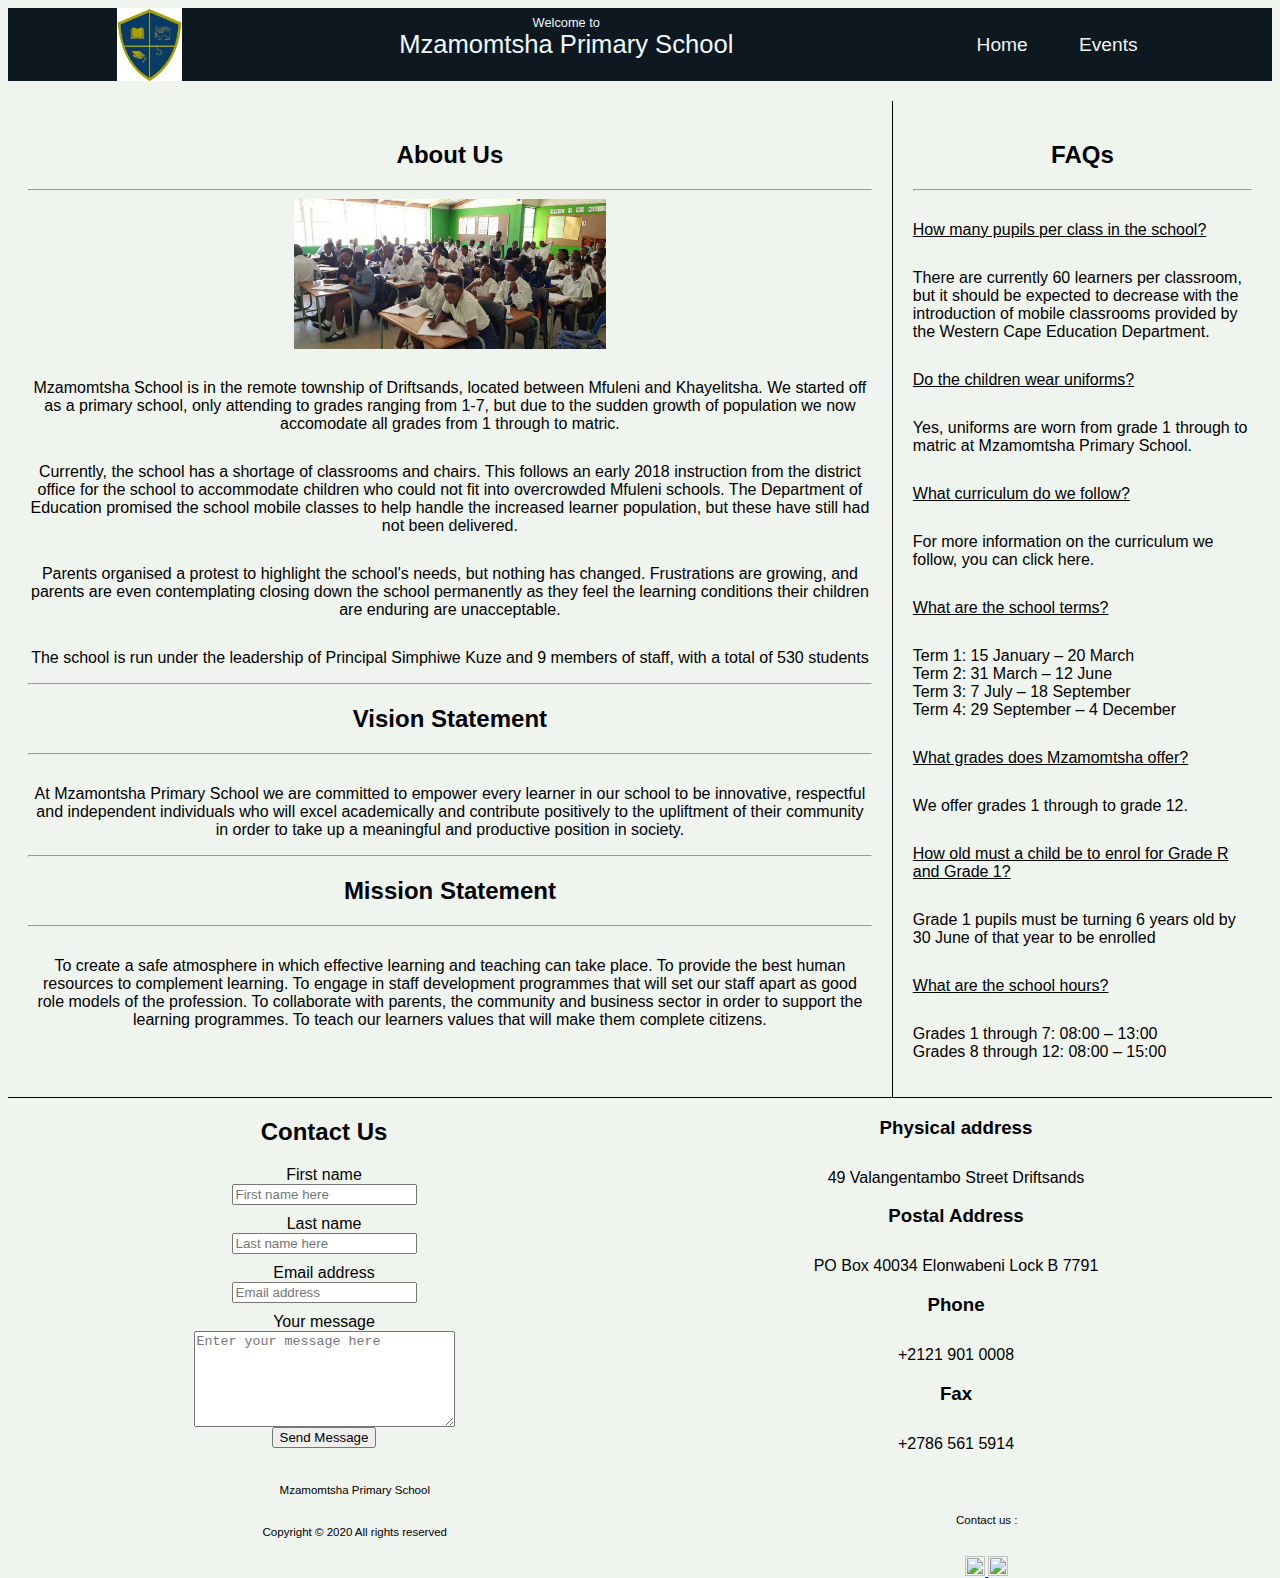
==== about_us.html @ 044bbd22 "Add files via upload" ====
﻿<!DOCTYPE html>
<html>
    <head>
        <meta charset="utf-8">
        <meta name = "viewport" content= "width=device-width, initial-scale=1.0">
        <title>About Us</title>
        <link rel="stylesheet" href="styles/styles_aboutus.css">
    </head>

    <body>
        <header class="top">
            <div id="logo">
                <img src="images/logo.jpg" style="width: 5.06vw; height:auto;">
            </div>
            <div class ="heading">
                <div class= "heading_top">
                    Welcome to
                </div>
            <div class= "heading_bottom">
                Mzamomtsha Primary School
            </div>
            </div>
            <div class="links">
                <a class= "link" href="index.html">Home</a>
                <a class= "link" href="events.html">Events</a>
            </div>
        </header>
        <div class="spacer">
        </div>
      
<!-- ----------------------------------------------------------------------------------- -->

<!-- -------------------------------------------------------------------------- -->
 <div class="content">
       <div class="about">
           <h2>About Us</h2><hr></hr>
    
           <div class="img">
               <img src="images/about.jpeg" alt="classroom with students" max-width="100%" height="150px">
           </div>
           <p>Mzamomtsha School is in the remote township of Driftsands, located between Mfuleni and Khayelitsha. We started off as a primary school, only attending to grades ranging from 1-7, but due to the sudden growth of population we now accomodate all grades from 1 through to matric.</p>
           <p>Currently, the school has a shortage of classrooms and chairs. This follows an early 2018 instruction from the district office for the school to accommodate children who could not fit into overcrowded Mfuleni schools. The Department of Education promised the school mobile classes to help handle the increased learner population, but these have still had not been delivered.</p> 
           <p>Parents organised a protest to highlight the school's needs, but nothing has changed. Frustrations are growing, and parents are even contemplating closing down the school permanently as they feel the
            learning conditions their children are enduring are unacceptable.</p>
           <p>The school is run under the leadership of Principal Simphiwe Kuze and 9 members of staff, with a total of 530 students</p>  
           <hr></hr><h2>Vision Statement</h2><hr></hr>
           <p>At Mzamontsha Primary School we are committed to empower every learner in our school to be innovative, respectful and independent individuals who will excel academically and contribute positively to the upliftment of their community in order to take up a meaningful and productive position in society.</p>
           <hr></hr><h2>Mission Statement</h2><hr></hr>
           <p>To create a safe atmosphere in which effective learning and teaching can take place. To provide the best human resources to complement learning. To engage in staff development programmes that will set our staff apart as good role models of the profession. To collaborate with parents, the community and business sector in order to support the learning programmes. To teach our learners values that will make them complete citizens.</p>
       </div>
           
       <div class="faqs">
           </hr><h2>FAQs</h2><hr></hr>
           <p class="q">How many pupils per class in the school?</p>
           <p class="a">There are currently 60 learners per classroom, but it should be expected to decrease with the introduction of mobile classrooms provided by the Western Cape Education Department.</p>
           <p class="q">Do the children wear uniforms?</p>
           <p class="a">Yes, uniforms are worn from grade 1 through to matric at Mzamomtsha Primary School.</p>
           <p class="q">What curriculum do we follow?</p>
           <p class="a">For more information on the curriculum we follow, you can click here.</p>
           <p class="q">What are the school terms?</p>
           <p class="a">Term 1: 15 January – 20 March<br>
           Term 2: 31 March – 12 June<br>
           Term 3: 7 July – 18 September<br>
           Term 4: 29 September – 4 December</p>
           <p class="q">What grades does Mzamomtsha offer?</p>
           <p class="a">We offer grades 1 through to grade 12.</p>
           <p class="q">How old must a child be to enrol for Grade R and Grade 1?</p>
           <p class="a">Grade 1 pupils must be turning 6 years old by 30 June of that year to be enrolled</p>
           <p class="q">What are the school hours?</p>
           <p class="a">Grades 1 through 7: 08:00 – 13:00<br>
           Grades 8 through 12: 08:00 – 15:00</p>
      </div>
      </div>

      
<!-- ------------------------------------------------------------------------ -->


 <div class="contact">
      <form class="form-area">
          <h2>Contact Us</h2>
          <label for="fname">First name</label><br>
          <input type="text" id="fname" placeholder="First name here" required><br>
          <label for="message">Last name</label><br>
          <input type="text" id="lname" placeholder="Last name here"><br>
          <label for="message">Email address</label><br>
          <input type="text" id="email" placeholder="Email address" required><br>
          <label for="message">Your message</label><br>
          <textarea id="message" rows="6" cols="30" placeholder="Enter your message here" required></textarea><br>
          <input type="submit" id ="submit" value="Send Message">
      </form>
  
      <div class="contact-info">
          <h3>Physical address</h3>
          <p>49 Valangentambo Street
           Driftsands
          </p>
          <h3>Postal Address</h3>
          <p>
           PO Box 40034
           Elonwabeni
           Lock B
           7791
          </p>
          <h3>Phone</h3>
          <p>+2121 901 0008</p>
          <h3>Fax</h3>
          <p>+2786 561 5914</p>
      </div>
      </div>
  
    

<!-- --------------------------------------------------------------------------- -->
<footer class="bottom">
        <div class="copyright">
            Mzamomtsha Primary School
            <p>Copyright © 2020 All rights reserved</p>
        </div>
        <div class="socials">
            <p>Contact us :</p>
            <p>
                <a href="https://web.facebook.com/pages/Mzamomtsha-Primary-Driftsands/198964430601317?_rdc=1&_rdr" target="_blank">
                    <img src="https://facebookbrand.com/wp-content/uploads/2019/04/f_logo_RGB-Hex-Blue_512.png?w=512&h=512" width="20vw" >
                </a>
                <a href="https://m.youtube.com/watch?v=Fn2rbn5X1-w" target="_blank">
                    <img src="https://i7.pngguru.com/preview/963/811/734/youtube-red-logo-computer-icons-youtube.jpg" width="20vw">
                </a>
            </p>
        </div>
    </footer>
</body>

</html>
---- styles/styles_aboutus.css ----
* {
  box-sizing: border-box;
}

.top
{
    display: flex ;
    justify-content: space-around;
    flex-flow: row ;
    background-color:  #0D1821; 
}
.heading
{
    color: aliceblue ;
}
.heading_top
{
    padding-top: 7px;
    font-size: 1vw;
    text-align: center;
}
.heading_bottom
{
    font-size: 2vw;
    text-align: center;
}
.links
{
    display: flex ;
    text-align: center;
    background-color: #0D1821;
}
.links a {
    float: left;
    color: #F0F4EF;
    text-align: center;
    padding: 2vw;
    text-decoration: none;
    font-size: 1.5vw;
}
.links a:hover {
    background-color: #ddd;
    color: black;
}
.links a.active {
    background-color: #4CAF50;
    color: white;
}

.spacer
{
    padding: 10px;
}



body{
  background-color: #F0F4EF;
  font-family: sans-serif;
}

.header{
  height: 200px;
  text-align: center;
  padding: 20px;
  background-image: url(images/school_front.jpeg);
  background-size: cover;
}
/* ----------------------------------------------------------- */
.bottom_contact {display: flex;
 flex-wrap:wrap; margin-top: 20px; }
.bottom_contact img {margin-top: 20px; }
.content {  
  display: flex;
  flex-wrap:wrap;
}

.about {
  flex: 70%;
  padding: 20px;
  text-align:center;
  background-color: F0F4EF;
  border-right: 1px solid black;
}


.faqs {
  flex: 30%;
  padding: 20px;
  background-color: F0F4EF;
}

.faqs > h2 {
  text-align: center;
}

.q {
  text-decoration: underline;
}

.img {
  height: 150px;
  margin: 0 auto;
}

@media screen and (max-width: 100px) {
  .content {   
    flex-direction: column;
  }
}

.contact {
  background-color: F0F4EF;
  display: flex;
  border-top: 1px solid black;
  flex-wrap: wrap;
}

.form-area {
  flex: 50%;
  text-align: center;
}

.contact-info {
  flex: 50%;
  text-align: center;
}

.contact > h2 {
  text-align: center;
}

input {
  margin-bottom: 10px;
}

  



/* -------------------------------------------------- */

.content {  
  display: flex;
  flex-wrap:wrap;
}

.about {
  flex: 70%;
  padding: 20px;
  text-align:center;
  background-color: F0F4EF;
  border-right: 1px solid black;
}


.faqs {
  flex: 30%;
  padding: 20px;
  background-color: F0F4EF;
}

.faqs > h2 {
  text-align: center;
}

.q {
  text-decoration: underline;
}

.img {
  height: 150px;
  margin: 0 auto;
}


@media screen and (max-width: 100px) {
  .content {   
    flex-direction: column;
  }
}

.contact {
  background-color: F0F4EF;
  display: flex;
  border-top: 1px solid black;
  flex-wrap: wrap;
}

.form-area {
  flex: 50%;
  text-align: center;
}

.contact-info {
  flex: 50%;
  text-align: center;
}

.contact > h2 {
  text-align: center;
}

input {
  margin-bottom: 10px;
}

  

/* footer containing copyright and social media links */
.bottom
{
    display: flex;
    justify-content: space-around;
    vertical-align: baseline;
    text-align: center;
    height: 60px;
}

.copyright
{
    padding: 10px;
    font-size: 0.9vw;
}

.socials
{
    text-align: center ;
    padding: 10px;
    font-size: 0.9vw;
}

 


 p{margin-top: 30px}
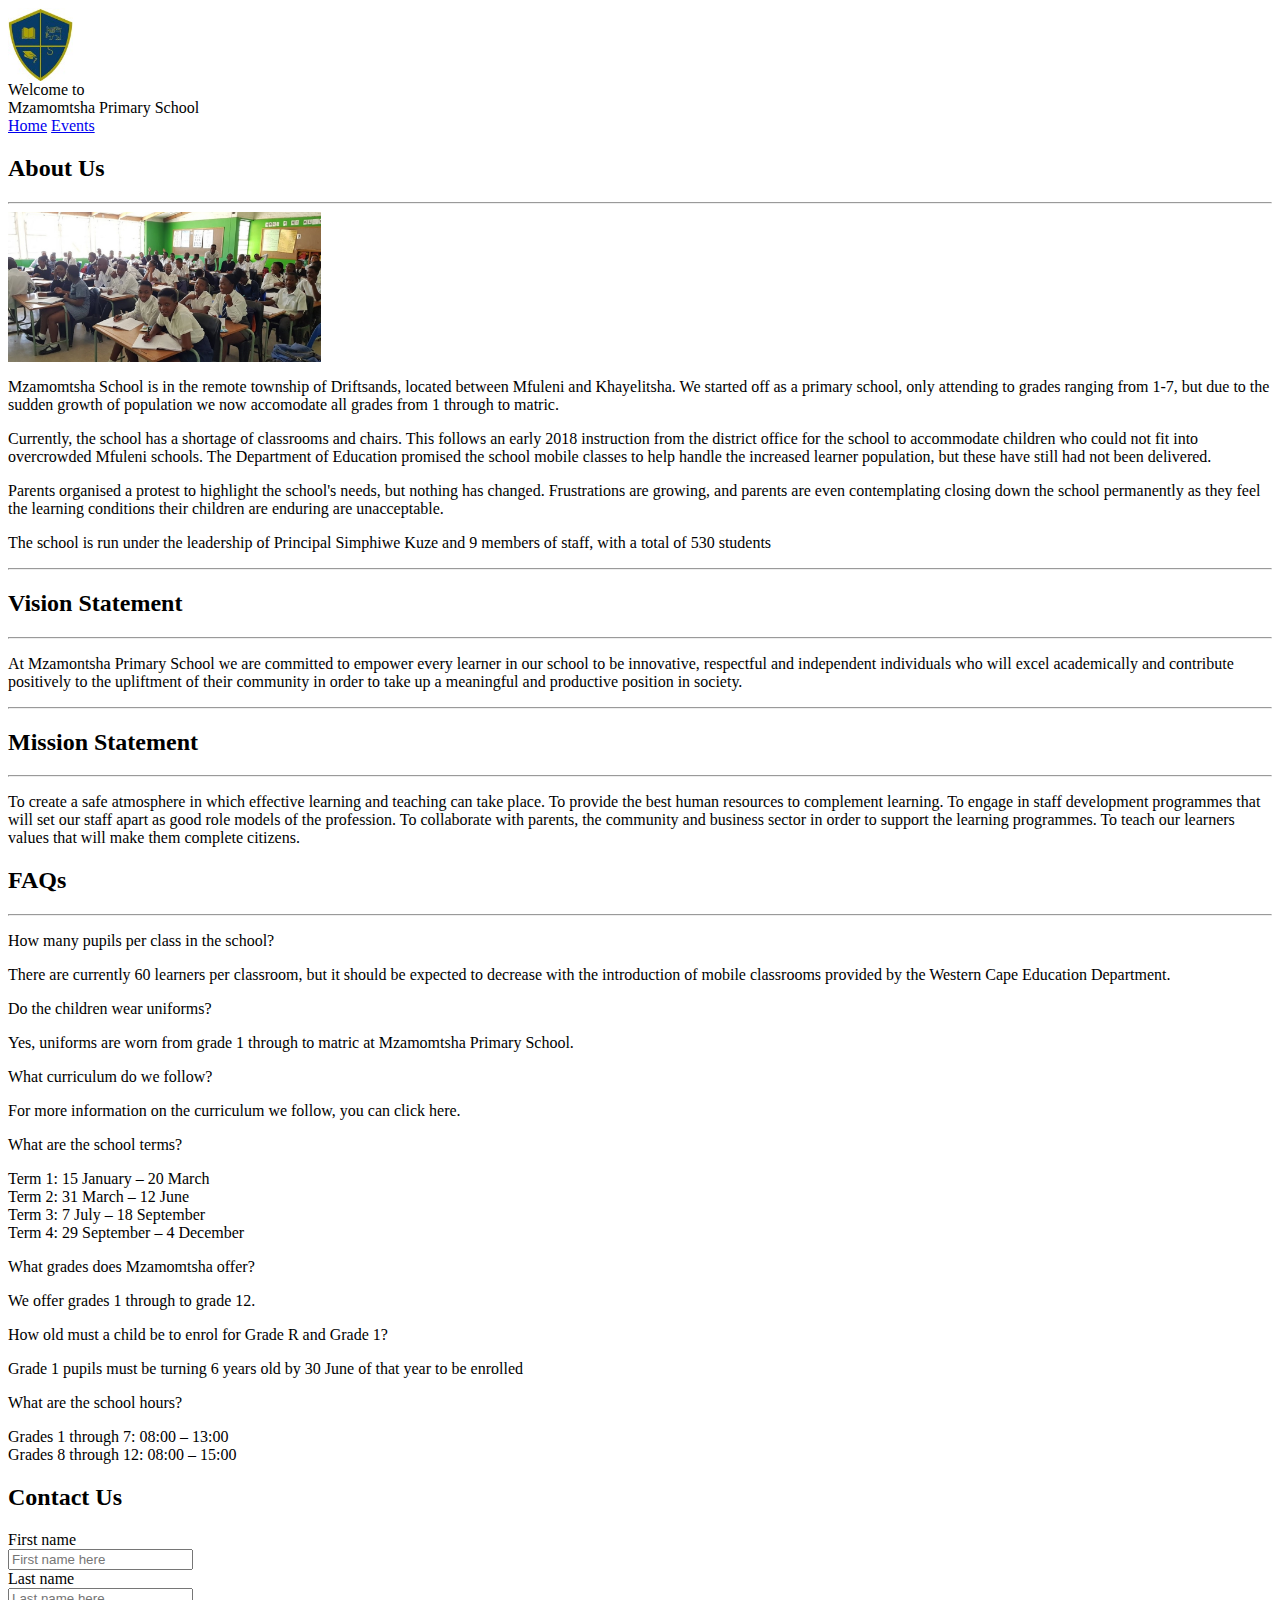
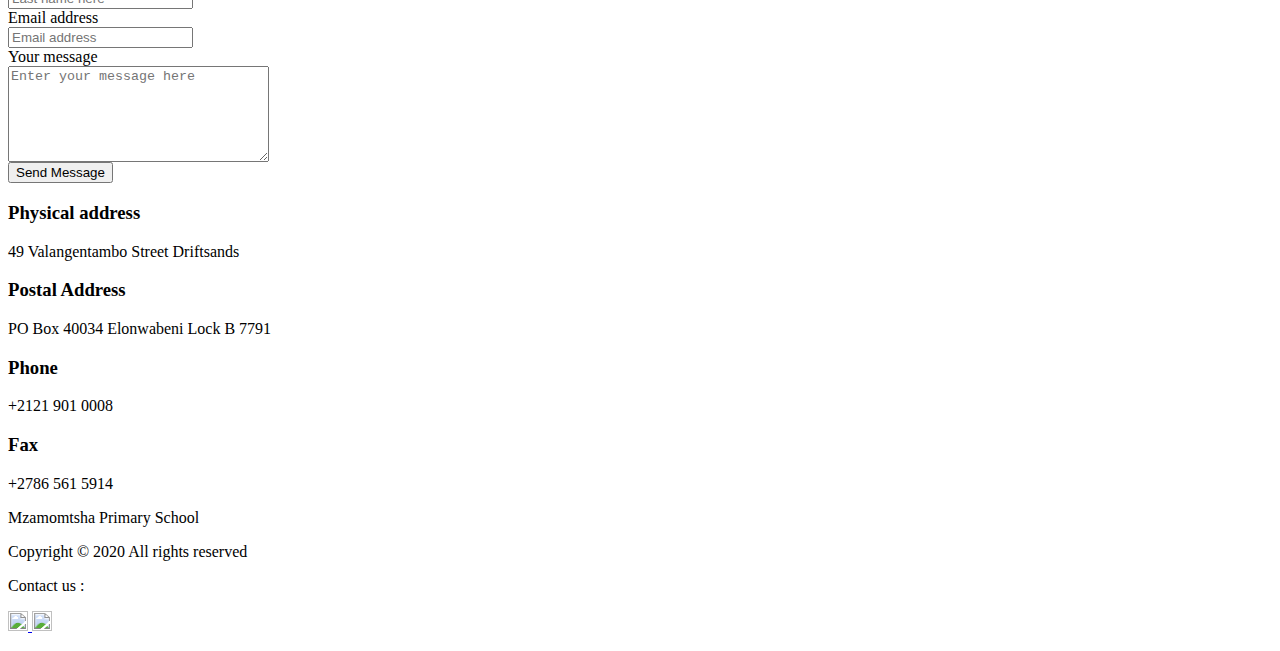
==== commit 46d341ba: "Update about_us.html" ====
--- a/about_us.html
+++ b/about_us.html
@@ -1,134 +1,243 @@
-﻿<!DOCTYPE html>
-<html>
-    <head>
-        <meta charset="utf-8">
-        <meta name = "viewport" content= "width=device-width, initial-scale=1.0">
-        <title>About Us</title>
-        <link rel="stylesheet" href="styles/styles_aboutus.css">
-    </head>
-
-    <body>
-        <header class="top">
-            <div id="logo">
-                <img src="images/logo.jpg" style="width: 5.06vw; height:auto;">
-            </div>
-            <div class ="heading">
-                <div class= "heading_top">
-                    Welcome to
-                </div>
-            <div class= "heading_bottom">
-                Mzamomtsha Primary School
-            </div>
-            </div>
-            <div class="links">
-                <a class= "link" href="index.html">Home</a>
-                <a class= "link" href="events.html">Events</a>
-            </div>
-        </header>
-        <div class="spacer">
-        </div>
+<!DOCTYPE html>
+
+<html lang="en" dir="ltr">
+    
+<head>
+   
+  <title>About Us</title>
+       
+  <style>* {
+ box-sizing: border-box;
+}
+
+</style>
+  <link rel="stylesheet" href="styles/all_styles.css">
+    
+  <meta charset="utf-8">
+        
+  <meta name="viewport" content="width=device-width, initial-scale=1.0">
+        
+</head>
+
+  
+<!-- ----------------------------------------------------------------------------------- -->  
+<body>
+        
+  <header class="top">
+            
+    <div id="logo">
+                
+      <img src="images/logo.jpg" style="width: 5.06vw; height:auto;">
+            
+    </div>
+            
+    <div class ="heading">
+                
+      <div class= "heading_top">
+                    Welcome to
+                </div>
+            
+      <div class= "heading_bottom">
+                Mzamomtsha Primary School
+            </div>
+            
+    </div>
+            
+    <div class="links">
+                
+      <a class= "link" href="index.html">Home</a>
+                
+      <a class= "link" href="events.html">Events</a>
+            
+    </div>
+        
+  </header>
+        
+  <div class="spacer">
+        </div>
       
 <!-- ----------------------------------------------------------------------------------- -->
 
 <!-- -------------------------------------------------------------------------- -->
- <div class="content">
-       <div class="about">
-           <h2>About Us</h2><hr></hr>
-    
-           <div class="img">
-               <img src="images/about.jpeg" alt="classroom with students" max-width="100%" height="150px">
-           </div>
-           <p>Mzamomtsha School is in the remote township of Driftsands, located between Mfuleni and Khayelitsha. We started off as a primary school, only attending to grades ranging from 1-7, but due to the sudden growth of population we now accomodate all grades from 1 through to matric.</p>
-           <p>Currently, the school has a shortage of classrooms and chairs. This follows an early 2018 instruction from the district office for the school to accommodate children who could not fit into overcrowded Mfuleni schools. The Department of Education promised the school mobile classes to help handle the increased learner population, but these have still had not been delivered.</p> 
-           <p>Parents organised a protest to highlight the school's needs, but nothing has changed. Frustrations are growing, and parents are even contemplating closing down the school permanently as they feel the
-            learning conditions their children are enduring are unacceptable.</p>
-           <p>The school is run under the leadership of Principal Simphiwe Kuze and 9 members of staff, with a total of 530 students</p>  
-           <hr></hr><h2>Vision Statement</h2><hr></hr>
-           <p>At Mzamontsha Primary School we are committed to empower every learner in our school to be innovative, respectful and independent individuals who will excel academically and contribute positively to the upliftment of their community in order to take up a meaningful and productive position in society.</p>
-           <hr></hr><h2>Mission Statement</h2><hr></hr>
-           <p>To create a safe atmosphere in which effective learning and teaching can take place. To provide the best human resources to complement learning. To engage in staff development programmes that will set our staff apart as good role models of the profession. To collaborate with parents, the community and business sector in order to support the learning programmes. To teach our learners values that will make them complete citizens.</p>
-       </div>
-           
-       <div class="faqs">
-           </hr><h2>FAQs</h2><hr></hr>
-           <p class="q">How many pupils per class in the school?</p>
-           <p class="a">There are currently 60 learners per classroom, but it should be expected to decrease with the introduction of mobile classrooms provided by the Western Cape Education Department.</p>
-           <p class="q">Do the children wear uniforms?</p>
-           <p class="a">Yes, uniforms are worn from grade 1 through to matric at Mzamomtsha Primary School.</p>
-           <p class="q">What curriculum do we follow?</p>
-           <p class="a">For more information on the curriculum we follow, you can click here.</p>
-           <p class="q">What are the school terms?</p>
-           <p class="a">Term 1: 15 January – 20 March<br>
-           Term 2: 31 March – 12 June<br>
-           Term 3: 7 July – 18 September<br>
-           Term 4: 29 September – 4 December</p>
-           <p class="q">What grades does Mzamomtsha offer?</p>
-           <p class="a">We offer grades 1 through to grade 12.</p>
-           <p class="q">How old must a child be to enrol for Grade R and Grade 1?</p>
-           <p class="a">Grade 1 pupils must be turning 6 years old by 30 June of that year to be enrolled</p>
-           <p class="q">What are the school hours?</p>
-           <p class="a">Grades 1 through 7: 08:00 – 13:00<br>
-           Grades 8 through 12: 08:00 – 15:00</p>
-      </div>
-      </div>
-
+  <div class="content">
+       
+    <div class="about">
+           
+      <h2>About Us</h2><hr></hr>
+    
+           
+      <div class="img">
+               <img src="images/about.jpeg" alt="classroom with students" max-width="100%" height="150px">
+           </div>
+           
+      <p>Mzamomtsha School is in the remote township of Driftsands, located between Mfuleni and Khayelitsha. We started off as a primary school, only attending to grades ranging from 1-7, but due to the sudden growth of population we now accomodate all grades from 1 through to matric.
+      </p>
+           
+      <p>Currently, the school has a shortage of classrooms and chairs. This follows an early 2018 instruction from the district office for the school to accommodate children who could not fit into overcrowded Mfuleni schools. The Department of Education promised the school mobile classes to help handle the increased learner population, but these have still had not been delivered.
+      </p> 
+           
+      <p>Parents organised a protest to highlight the school's needs, but nothing has changed. Frustrations are growing, and parents are even contemplating closing down the school permanently as they feel the
+            learning conditions their children are enduring are unacceptable.
+      </p>
+           
+      <p>The school is run under the leadership of Principal Simphiwe Kuze and 9 members of staff, with a total of 530 students
+      </p>  
+           
+      <hr></hr>
+      <h2>Vision Statement</h2>
+      <hr></hr>
+           
+      <p>At Mzamontsha Primary School we are committed to empower every learner in our school to be innovative, respectful and independent individuals who will excel academically and contribute positively to the upliftment of their community in order to take up a meaningful and productive position in society.
+      </p>
+           
+      <hr></hr>
+      <h2>Mission Statement</h2>
+      <hr></hr>
+           
+      <p>To create a safe atmosphere in which effective learning and teaching can take place. To provide the best human resources to complement learning. To engage in staff development programmes that will set our staff apart as good role models of the profession. To collaborate with parents, the community and business sector in order to support the learning programmes. To teach our learners values that will make them complete citizens.
+      </p>
+       
+    </div>
+           
+       
+    <div class="faqs">
+           
+      </hr>
+      <h2>FAQs</h2>
+      <hr></hr>
+           
+      <p class="q">How many pupils per class in the school?</p>
+           
+      <p class="a">There are currently 60 learners per classroom, but it should be expected to decrease with the introduction of mobile classrooms provided by the Western Cape Education Department.</p>
+           
+      <p class="q">Do the children wear uniforms?</p>
+           
+      <p class="a">Yes, uniforms are worn from grade 1 through to matric at Mzamomtsha Primary School.</p>
+           
+      <p class="q">What curriculum do we follow?</p>
+           
+      <p class="a">For more information on the curriculum we follow, you can click here.</p>
+           
+      <p class="q">What are the school terms?</p>
+           
+      <p class="a">Term 1: 15 January – 20 March<br>
+           Term 2: 31 March – 12 June<br>
+           Term 3: 7 July – 18 September<br>
+           Term 4: 29 September – 4 December</p>
+           
+      <p class="q">What grades does Mzamomtsha offer?</p>
+           
+      <p class="a">We offer grades 1 through to grade 12.</p>
+           
+      <p class="q">How old must a child be to enrol for Grade R and Grade 1?</p>
+           
+      <p class="a">Grade 1 pupils must be turning 6 years old by 30 June of that year to be enrolled</p>
+           
+      <p class="q">What are the school hours?</p>
+           
+      <p class="a">Grades 1 through 7: 08:00 – 13:00<br>
+           Grades 8 through 12: 08:00 – 15:00</p>
+      
+    </div>
+      
+  </div>
+
       
 <!-- ------------------------------------------------------------------------ -->
 
-
- <div class="contact">
-      <form class="form-area">
-          <h2>Contact Us</h2>
-          <label for="fname">First name</label><br>
-          <input type="text" id="fname" placeholder="First name here" required><br>
-          <label for="message">Last name</label><br>
-          <input type="text" id="lname" placeholder="Last name here"><br>
-          <label for="message">Email address</label><br>
-          <input type="text" id="email" placeholder="Email address" required><br>
-          <label for="message">Your message</label><br>
-          <textarea id="message" rows="6" cols="30" placeholder="Enter your message here" required></textarea><br>
-          <input type="submit" id ="submit" value="Send Message">
-      </form>
-  
-      <div class="contact-info">
-          <h3>Physical address</h3>
-          <p>49 Valangentambo Street
-           Driftsands
-          </p>
-          <h3>Postal Address</h3>
-          <p>
-           PO Box 40034
-           Elonwabeni
-           Lock B
-           7791
-          </p>
-          <h3>Phone</h3>
-          <p>+2121 901 0008</p>
-          <h3>Fax</h3>
-          <p>+2786 561 5914</p>
-      </div>
-      </div>
-  
+
+  <div class="contact">
+      
+    <form class="form-area">
+          
+      <h2>Contact Us</h2>
+          
+      <label for="fname">First name</label><br>
+          
+      <input type="text" id="fname" placeholder="First name here" required><br>
+          
+      <label for="message">Last name</label><br>
+          
+      <input type="text" id="lname" placeholder="Last name here"><br>
+          
+      <label for="message">Email address</label><br>
+          
+      <input type="text" id="email" placeholder="Email address" required><br>
+          
+      <label for="message">Your message</label><br>
+          
+      <textarea id="message" rows="6" cols="30" placeholder="Enter your message here" required></textarea><br>
+          
+      <input type="submit" id ="submit" value="Send Message">
+      
+    </form>
+  
+      
+    <div class="contact-info">
+          
+      <h3>Physical address</h3>
+          
+      <p>49 Valangentambo Street
+           Driftsands
+          </p>
+          
+      <h3>Postal Address</h3>
+          
+      <p>
+           PO Box 40034
+           Elonwabeni
+           Lock B
+           7791
+          </p>
+          
+      <h3>Phone</h3>
+          
+      <p>+2121 901 0008</p>
+          
+      <h3>Fax</h3>
+          <p>+2786 561 5914</p>
+      
+    </div>
+      
+  </div>
+  
     
 
 <!-- --------------------------------------------------------------------------- -->
-<footer class="bottom">
-        <div class="copyright">
-            Mzamomtsha Primary School
-            <p>Copyright © 2020 All rights reserved</p>
-        </div>
-        <div class="socials">
-            <p>Contact us :</p>
-            <p>
-                <a href="https://web.facebook.com/pages/Mzamomtsha-Primary-Driftsands/198964430601317?_rdc=1&_rdr" target="_blank">
-                    <img src="https://facebookbrand.com/wp-content/uploads/2019/04/f_logo_RGB-Hex-Blue_512.png?w=512&h=512" width="20vw" >
-                </a>
-                <a href="https://m.youtube.com/watch?v=Fn2rbn5X1-w" target="_blank">
-                    <img src="https://i7.pngguru.com/preview/963/811/734/youtube-red-logo-computer-icons-youtube.jpg" width="20vw">
-                </a>
-            </p>
-        </div>
-    </footer>
-</body>
-
-</html>
+<footer class="bottom">
+        
+  <div class="copyright">
+            Mzamomtsha Primary School
+            <p>Copyright © 2020 All rights reserved</p>
+       
+  </div>
+        
+  <div class="socials">
+            
+    <p>Contact us :</p>
+            
+    <p>
+                
+       <a href="https://web.facebook.com/pages/Mzamomtsha-Primary-Driftsands/198964430601317?_rdc=1&_rdr" target="_blank">
+                    
+         <img src="https://facebookbrand.com/wp-content/uploads/2019/04/f_logo_RGB-Hex-Blue_512.png?w=512&h=512" width="20vw" >
+                
+       </a>
+                
+       <a href="https://m.youtube.com/watch?v=Fn2rbn5X1-w" target="_blank">
+                    
+         <img src="https://i7.pngguru.com/preview/963/811/734/youtube-red-logo-computer-icons-youtube.jpg" width="20vw">
+                
+       </a>
+                
+     </p>
+        
+  </div>
+    
+</footer>
+
+</body>
+
+
+</html>
+
